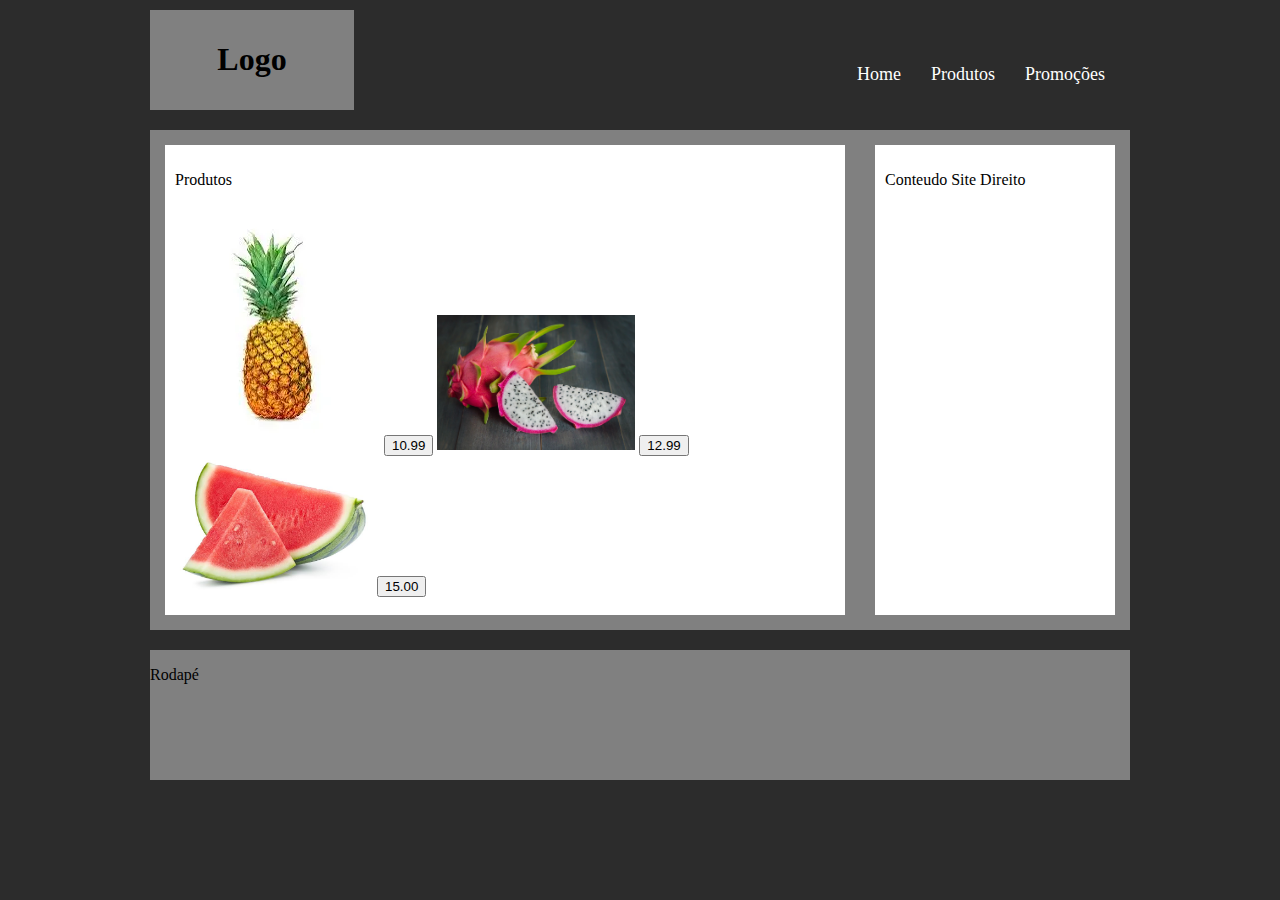
==== aula 19-04/index.html @ d662dbcf "Add files via upload" ====
<!DOCTYPE html>
<html lang="pt-br">
  <head>
    <meta charset="UTF-8" />
    <meta name="viewport" content="width=device-width, initial-scale=1.0" />
    <link rel="stylesheet" href="style.css" />
    <script src="script.js"></script>
    <title>Aula 01</title>
  </head>
  <body class="page">
    <div class="header">
      <div class="logo">
        <h1>Logo</h1>
      </div>
      <ul class="menu">
        <li>Home</li>
        <li>Produtos</li>
        <li>Promoções</li>
      </ul>
    </div>
    <div class="main">
      <div class="content">
        <p id="texto">Produtos</p>
        <img src="Abacaxi.webp" alt="Abacaxi">
        <input type="button" value="10.99" 
            onclick="Number1()">
        <img id= "sliced" src="sliced-dragon-fruit-0822-26e01e3150fe4a629da202651a82369a.jpg" alt="Dragon Fruit">
        <input type="button" value="12.99" 
            onclick="Number2()">
        <img id="melan" src="images.jfif" alt="Melancia">
        <input type="button" value="15.00" 
            onclick="Number3()">
      </div>
      <div class="sidebar">
        <p>Conteudo Site Direito</p>
        <p id="inserir"></p>
      </div>
    </div>

    <footer>

      <p>Rodapé</p>
    
    </footer>
  </body>
</html>
---- aula 19-04/style.css ----
.page {
    width: 1000px;
    margin: auto;
    background-color: rgb(44, 44, 44);
    display: flex;
    flex-direction: row;
    flex-wrap: wrap;
  }
  
  .header {
    display: flex;
    flex-direction: row;
    width: 100%;
  }
  
  .logo {
    margin: 10px;
    padding: 10px;
    width: 20%;
    background-color: gray;
    text-align: center;
  }
  
  .menu {
    margin: 10px;
    padding: 10px;
    width: 80%;
    display: flex;
    flex-direction: row;
    justify-content: flex-end;
    color: rgb(255, 255, 255);
    font-size: large;
  }
  
  ul {
    list-style: none;
    display: inline;
    display: flex;
  }
  
  ul li {
    margin: 15px;
    align-self: flex-end;
  }
  
  .main {
    width: 100%;
    display: flex;
    height: 500px;
    margin: 10px;
    background-color: gray;
  }
  
  footer {
    width: 100%;
    display: flex;
    height: 130px;
    margin: 10px;
    background-color: grey;
  }
  
  .content {
      margin: 15px;
      background-color: white;
      width: 75%;
      padding: 10px;
  }
  
  .sidebar {
      margin: 15px;
      background-color: white;
      width: 25%;
      padding: 10px;
  }

#sliced {
  width: 30%;
  height: 30%;  
  margin-top: 10;
}

#melan {
  width: 30%;
  height: 30%;
  margin-left: 10;

}
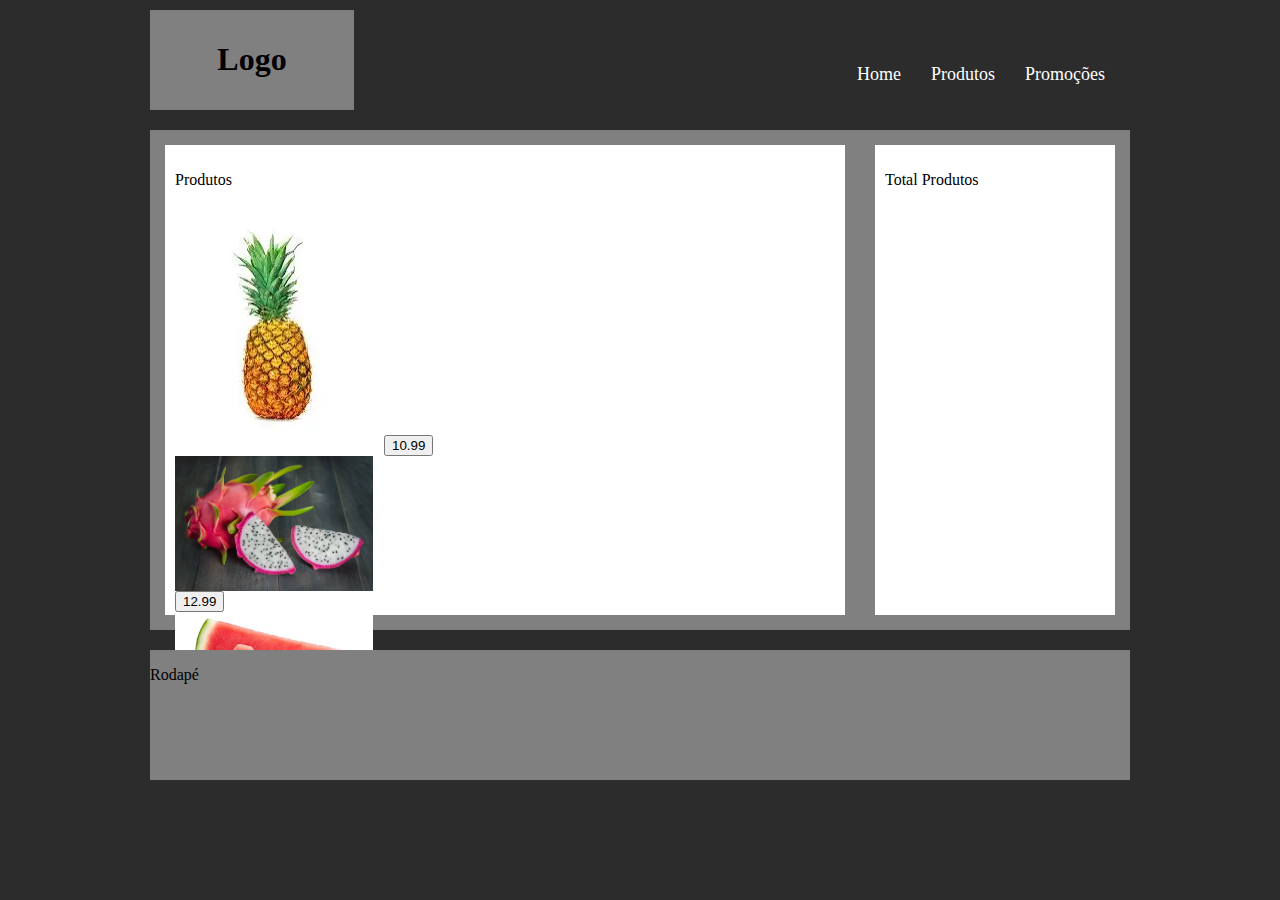
==== commit 2654f392: "Add files via upload" ====
--- a/aula 19-04/index.html
+++ b/aula 19-04/index.html
@@ -32,7 +32,7 @@
             onclick="Number3()">
       </div>
       <div class="sidebar">
-        <p>Conteudo Site Direito</p>
+        <p>Total Produtos</p>
         <p id="inserir"></p>
       </div>
     </div>
--- a/aula 19-04/style.css
+++ b/aula 19-04/style.css
@@ -76,12 +76,14 @@
 #sliced {
   width: 30%;
   height: 30%;  
-  margin-top: 10;
+  display: flex;
 }
 
 #melan {
   width: 30%;
   height: 30%;
   margin-left: 10;
+  display: flex;
+  flex-direction: row;
 
 }